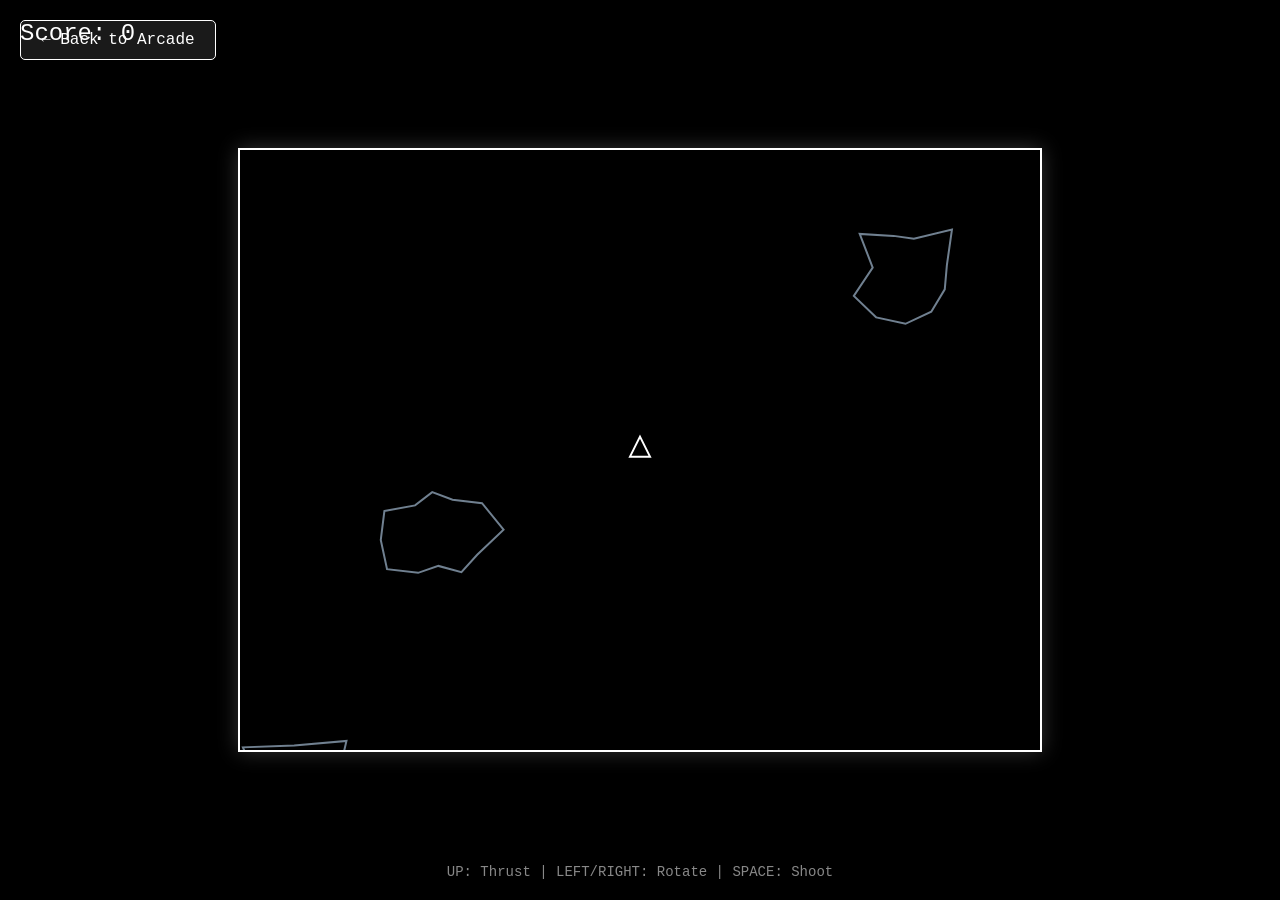
==== src/asteroids/index.html @ db2de7e1 "Add more games and main page" ====
<!DOCTYPE html>
<html lang="en">
<head>
    <meta charset="UTF-8">
    <meta name="viewport" content="width=device-width, initial-scale=1.0">
    <title>Asteroids</title>
    <style>
        body {
            margin: 0;
            background-color: #000;
            color: #fff;
            font-family: 'Courier New', Courier, monospace;
            display: flex;
            flex-direction: column;
            align-items: center;
            justify-content: center;
            height: 100vh;
            overflow: hidden;
        }
        canvas {
            border: 2px solid #fff;
            box-shadow: 0 0 20px rgba(255, 255, 255, 0.2);
        }
        .ui {
            position: absolute;
            top: 20px;
            left: 20px;
            pointer-events: none;
        }
        .score {
            font-size: 24px;
        }
        .game-over {
            position: absolute;
            display: none;
            text-align: center;
            background: rgba(0, 0, 0, 0.8);
            padding: 20px;
            border: 1px solid #fff;
        }
        .game-over h2 {
            font-size: 48px;
            margin: 0 0 20px 0;
        }
        .game-over p {
            font-size: 18px;
        }
        .restart-btn {
            background: #fff;
            color: #000;
            border: none;
            padding: 10px 20px;
            font-family: 'Courier New', Courier, monospace;
            font-weight: bold;
            cursor: pointer;
            margin-top: 20px;
        }
        .restart-btn:hover {
            background: #ccc;
        }
        .controls {
            position: absolute;
            bottom: 20px;
            color: #888;
            font-size: 14px;
        }
        .back-btn {
            position: absolute;
            top: 20px;
            left: 20px;
            padding: 10px 20px;
            background: rgba(255, 255, 255, 0.1);
            color: white;
            text-decoration: none;
            border: 1px solid white;
            border-radius: 5px;
            font-family: inherit;
            z-index: 1000;
            transition: background 0.3s;
        }
        .back-btn:hover {
            background: rgba(255, 255, 255, 0.3);
        }
    </style>
</head>
<body>

    <a href="../index.html" class="back-btn">← Back to Arcade</a>
    <div class="ui">
        <div class="score">Score: <span id="scoreVal">0</span></div>
    </div>

    <div id="gameOver" class="game-over">
        <h2>GAME OVER</h2>
        <p>Your score: <span id="finalScore">0</span></p>
        <button class="restart-btn" onclick="resetGame()">RESTART</button>
    </div>

    <canvas id="gameCanvas"></canvas>

    <div class="controls">
        UP: Thrust | LEFT/RIGHT: Rotate | SPACE: Shoot
    </div>

    <script>
        const canvas = document.getElementById('gameCanvas');
        const ctx = canvas.getContext('2d');
        const scoreElement = document.getElementById('scoreVal');
        const gameOverElement = document.getElementById('gameOver');
        const finalScoreElement = document.getElementById('finalScore');

        canvas.width = 800;
        canvas.height = 600;

        const FPS = 60;
        const SHIP_SIZE = 20;
        const TURN_SPEED = 360; // degrees per second
        const SHIP_THRUST = 5; // acceleration px/s
        const FRICTION = 0.7; // friction coefficient (0 = none, 1 = a lot)
        const LASER_MAX = 10; // max lasers on screen
        const LASER_SPD = 500; // pixels per second
        const LASER_DIST = 0.6; // max distance laser can travel (fraction of screen width)
        const ASTEROID_NUM = 3; // starting number of asteroids
        const ASTEROID_SIZE = 100; // starting size in pixels
        const ASTEROID_SPD = 50; // max starting speed in pixels per second
        const ASTEROID_VERT = 10; // average number of vertices on each asteroid
        const ASTEROID_JAG = 0.4; // jaggedness of asteroids (0 = none, 1 = lots)

        let score, ship, asteroids, lasers, gameRunning;

        function resetGame() {
            score = 0;
            scoreElement.innerText = score;
            gameOverElement.style.display = 'none';
            gameRunning = true;
            
            ship = newShip();
            asteroids = [];
            lasers = [];
            createAsteroidBelt();
            
            requestAnimationFrame(update);
        }

        function newShip() {
            return {
                x: canvas.width / 2,
                y: canvas.height / 2,
                r: SHIP_SIZE / 2,
                a: 90 / 180 * Math.PI, // convert to radians
                rot: 0,
                thrusting: false,
                thrust: { x: 0, y: 0 },
                dead: false
            };
        }

        function createAsteroidBelt() {
            asteroids = [];
            for (let i = 0; i < ASTEROID_NUM; i++) {
                let x, y;
                do {
                    x = Math.floor(Math.random() * canvas.width);
                    y = Math.floor(Math.random() * canvas.height);
                } while (distBetweenPoints(ship.x, ship.y, x, y) < ASTEROID_SIZE * 2 + ship.r);
                asteroids.push(newAsteroid(x, y, Math.ceil(ASTEROID_SIZE / 2)));
            }
        }

        function newAsteroid(x, y, r) {
            let lvlMult = 1 + score * 0.001;
            let asteroid = {
                x: x,
                y: y,
                xv: Math.random() * ASTEROID_SPD * lvlMult / FPS * (Math.random() < 0.5 ? 1 : -1),
                yv: Math.random() * ASTEROID_SPD * lvlMult / FPS * (Math.random() < 0.5 ? 1 : -1),
                r: r,
                a: Math.random() * Math.PI * 2,
                vert: Math.floor(Math.random() * (ASTEROID_VERT + 1) + ASTEROID_VERT / 2),
                offs: []
            };
            for (let i = 0; i < asteroid.vert; i++) {
                asteroid.offs.push(Math.random() * ASTEROID_JAG * 2 + 1 - ASTEROID_JAG);
            }
            return asteroid;
        }

        function distBetweenPoints(x1, y1, x2, y2) {
            return Math.sqrt(Math.pow(x2 - x1, 2) + Math.pow(y2 - y1, 2));
        }

        document.addEventListener('keydown', keyDown);
        document.addEventListener('keyup', keyUp);

        function keyDown(ev) {
            if (!gameRunning) return;
            switch(ev.keyCode) {
                case 32: // space (shoot)
                    shootLaser();
                    break;
                case 37: // left
                    ship.rot = TURN_SPEED / 180 * Math.PI / FPS;
                    break;
                case 38: // up
                    ship.thrusting = true;
                    break;
                case 39: // right
                    ship.rot = -TURN_SPEED / 180 * Math.PI / FPS;
                    break;
            }
        }

        function keyUp(ev) {
            if (!gameRunning) return;
            switch(ev.keyCode) {
                case 37: // left
                    ship.rot = 0;
                    break;
                case 38: // up
                    ship.thrusting = false;
                    break;
                case 39: // right
                    ship.rot = 0;
                    break;
            }
        }

        function shootLaser() {
            if (lasers.length < LASER_MAX) {
                lasers.push({
                    x: ship.x + 4 / 3 * ship.r * Math.cos(ship.a),
                    y: ship.y - 4 / 3 * ship.r * Math.sin(ship.a),
                    xv: LASER_SPD * Math.cos(ship.a) / FPS,
                    yv: -LASER_SPD * Math.sin(ship.a) / FPS,
                    dist: 0
                });
            }
        }

        function update() {
            if (!gameRunning) return;

            // Draw Space
            ctx.fillStyle = "black";
            ctx.fillRect(0, 0, canvas.width, canvas.height);

            // Thrust the ship
            if (ship.thrusting) {
                ship.thrust.x += SHIP_THRUST * Math.cos(ship.a) / FPS;
                ship.thrust.y -= SHIP_THRUST * Math.sin(ship.a) / FPS;

                // Draw thrust
                ctx.strokeStyle = "yellow";
                ctx.lineWidth = SHIP_SIZE / 10;
                ctx.beginPath();
                ctx.moveTo(
                    ship.x - ship.r * (2/3 * Math.cos(ship.a) + 0.5 * Math.sin(ship.a)),
                    ship.y + ship.r * (2/3 * Math.sin(ship.a) - 0.5 * Math.cos(ship.a))
                );
                ctx.lineTo(
                    ship.x - ship.r * 6/3 * Math.cos(ship.a),
                    ship.y + ship.r * 6/3 * Math.sin(ship.a)
                );
                ctx.lineTo(
                    ship.x - ship.r * (2/3 * Math.cos(ship.a) - 0.5 * Math.sin(ship.a)),
                    ship.y + ship.r * (2/3 * Math.sin(ship.a) + 0.5 * Math.cos(ship.a))
                );
                ctx.stroke();
            } else {
                ship.thrust.x -= FRICTION * ship.thrust.x / FPS;
                ship.thrust.y -= FRICTION * ship.thrust.y / FPS;
            }

            // Draw Ship
            ctx.strokeStyle = "white";
            ctx.lineWidth = SHIP_SIZE / 10;
            ctx.beginPath();
            ctx.moveTo(
                ship.x + 4 / 3 * ship.r * Math.cos(ship.a),
                ship.y - 4 / 3 * ship.r * Math.sin(ship.a)
            );
            ctx.lineTo(
                ship.x - ship.r * (2 / 3 * Math.cos(ship.a) + Math.sin(ship.a)),
                ship.y + ship.r * (2 / 3 * Math.sin(ship.a) - Math.cos(ship.a))
            );
            ctx.lineTo(
                ship.x - ship.r * (2 / 3 * Math.cos(ship.a) - Math.sin(ship.a)),
                ship.y + ship.r * (2 / 3 * Math.sin(ship.a) + Math.cos(ship.a))
            );
            ctx.closePath();
            ctx.stroke();

            // Draw Asteroids
            ctx.strokeStyle = "slategrey";
            ctx.lineWidth = SHIP_SIZE / 10;
            asteroids.forEach(ast => {
                ctx.beginPath();
                ctx.moveTo(
                    ast.x + ast.r * ast.offs[0] * Math.cos(ast.a),
                    ast.y + ast.r * ast.offs[0] * Math.sin(ast.a)
                );
                for (let j = 1; j < ast.vert; j++) {
                    ctx.lineTo(
                        ast.x + ast.r * ast.offs[j] * Math.cos(ast.a + j * Math.PI * 2 / ast.vert),
                        ast.y + ast.r * ast.offs[j] * Math.sin(ast.a + j * Math.PI * 2 / ast.vert)
                    );
                }
                ctx.closePath();
                ctx.stroke();
            });

            // Draw Lasers
            ctx.fillStyle = "salmon";
            lasers.forEach((laser, i) => {
                ctx.beginPath();
                ctx.arc(laser.x, laser.y, SHIP_SIZE / 15, 0, Math.PI * 2, false);
                ctx.fill();
            });

            // Detect Laser hits on Asteroids
            for (let i = asteroids.length - 1; i >= 0; i--) {
                let ax = asteroids[i].x;
                let ay = asteroids[i].y;
                let ar = asteroids[i].r;

                for (let j = lasers.length - 1; j >= 0; j--) {
                    let lx = lasers[j].x;
                    let ly = lasers[j].y;
                    if (distBetweenPoints(ax, ay, lx, ly) < ar) {
                        // Destroy asteroid and laser
                        destroyAsteroid(i);
                        lasers.splice(j, 1);
                        break;
                    }
                }
            }

            // Detect Asteroid hits on Ship
            asteroids.forEach(ast => {
                if (distBetweenPoints(ship.x, ship.y, ast.x, ast.y) < ship.r + ast.r) {
                    gameOver();
                }
            });

            function destroyAsteroid(index) {
                let x = asteroids[index].x;
                let y = asteroids[index].y;
                let r = asteroids[index].r;

                if (r === Math.ceil(ASTEROID_SIZE / 2)) {
                    asteroids.push(newAsteroid(x, y, Math.ceil(ASTEROID_SIZE / 4)));
                    asteroids.push(newAsteroid(x, y, Math.ceil(ASTEROID_SIZE / 4)));
                    score += 20;
                } else if (r === Math.ceil(ASTEROID_SIZE / 4)) {
                    asteroids.push(newAsteroid(x, y, Math.ceil(ASTEROID_SIZE / 8)));
                    asteroids.push(newAsteroid(x, y, Math.ceil(ASTEROID_SIZE / 8)));
                    score += 50;
                } else {
                    score += 100;
                }
                asteroids.splice(index, 1);
                scoreElement.innerText = score;

                if (asteroids.length === 0) {
                    createAsteroidBelt();
                }
            }

            function gameOver() {
                gameRunning = false;
                finalScoreElement.innerText = score;
                gameOverElement.style.display = 'block';
            }

            // Move ship
            ship.a += ship.rot;
            ship.x += ship.thrust.x;
            ship.y += ship.thrust.y;

            // Handle screen wrap
            if (ship.x < 0 - ship.r) ship.x = canvas.width + ship.r;
            else if (ship.x > canvas.width + ship.r) ship.x = 0 - ship.r;
            if (ship.y < 0 - ship.r) ship.y = canvas.height + ship.r;
            else if (ship.y > canvas.height + ship.r) ship.y = 0 - ship.r;

            // Move lasers
            for (let i = lasers.length - 1; i >= 0; i--) {
                // distance traveled
                lasers[i].dist += Math.sqrt(Math.pow(lasers[i].xv, 2) + Math.pow(lasers[i].yv, 2));
                
                // wrap laser
                lasers[i].x += lasers[i].xv;
                lasers[i].y += lasers[i].yv;
                if (lasers[i].x < 0) lasers[i].x = canvas.width;
                else if (lasers[i].x > canvas.width) lasers[i].x = 0;
                if (lasers[i].y < 0) lasers[i].y = canvas.height;
                else if (lasers[i].y > canvas.height) lasers[i].y = 0;

                if (lasers[i].dist > LASER_DIST * canvas.width) {
                    lasers.splice(i, 1);
                }
            }

            // Move asteroids
            asteroids.forEach(ast => {
                ast.x += ast.xv;
                ast.y += ast.yv;
                if (ast.x < 0 - ast.r) ast.x = canvas.width + ast.r;
                else if (ast.x > canvas.width + ast.r) ast.x = 0 - ast.r;
                if (ast.y < 0 - ast.r) ast.y = canvas.height + ast.r;
                else if (ast.y > canvas.height + ast.r) ast.y = 0 - ast.r;
            });

            requestAnimationFrame(update);
        }

        resetGame();
    </script>
</body>
</html>
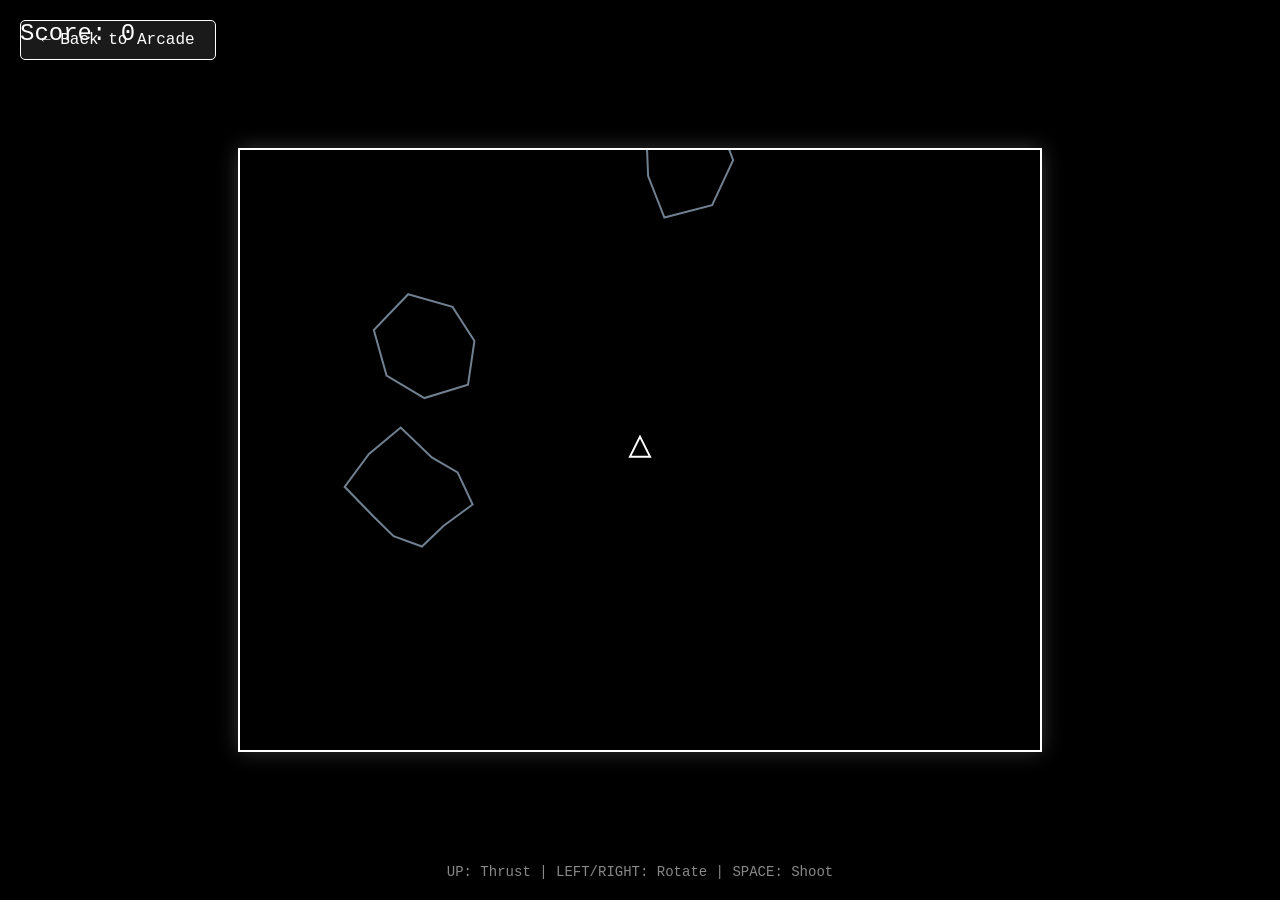
==== commit adce8afb: "controls" ====
--- a/src/asteroids/index.html
+++ b/src/asteroids/index.html
@@ -64,6 +64,55 @@
             color: #888;
             font-size: 14px;
         }
+        .mobile-controls {
+            display: none;
+            position: absolute;
+            bottom: 30px;
+            width: 100%;
+            justify-content: center;
+            align-items: center;
+            gap: 40px;
+            z-index: 100;
+        }
+        .dpad {
+            display: grid;
+            grid-template-columns: repeat(3, 60px);
+            grid-template-rows: repeat(2, 60px);
+            gap: 5px;
+        }
+        .ctrl-btn {
+            width: 60px;
+            height: 60px;
+            background: rgba(255, 255, 255, 0.2);
+            border: 2px solid white;
+            border-radius: 10px;
+            color: white;
+            font-weight: bold;
+            display: flex;
+            align-items: center;
+            justify-content: center;
+            user-select: none;
+            cursor: pointer;
+            -webkit-tap-highlight-color: transparent;
+        }
+        .ctrl-btn:active {
+            background: rgba(255, 255, 255, 0.5);
+        }
+        .shoot-btn {
+            width: 80px;
+            height: 80px;
+            border-radius: 50%;
+            background: rgba(255, 0, 0, 0.3);
+            border: 3px solid salmon;
+            color: salmon;
+        }
+        .shoot-btn:active {
+            background: salmon;
+            color: white;
+        }
+        @media (max-width: 768px) {
+            .mobile-controls { display: flex; }
+        }
         .back-btn {
             position: absolute;
             top: 20px;
@@ -85,9 +134,18 @@
 </head>
 <body>
 
-    <a href="../index.html" class="back-btn">← Back to Arcade</a>
+    <a href="../../index.html" class="back-btn">← Back to Arcade</a>
     <div class="ui">
         <div class="score">Score: <span id="scoreVal">0</span></div>
+    </div>
+
+    <div class="mobile-controls">
+        <div class="dpad">
+            <div style="grid-column: 2" class="ctrl-btn" onmousedown="setThrust(true)" onmouseup="setThrust(false)" ontouchstart="setThrust(true)" ontouchend="setThrust(false)">↑</div>
+            <div style="grid-row: 2; grid-column: 1" class="ctrl-btn" onmousedown="setRot(1)" onmouseup="setRot(0)" ontouchstart="setRot(1)" ontouchend="setRot(0)">←</div>
+            <div style="grid-row: 2; grid-column: 3" class="ctrl-btn" onmousedown="setRot(-1)" onmouseup="setRot(0)" ontouchstart="setRot(-1)" ontouchend="setRot(0)">→</div>
+        </div>
+        <div class="ctrl-btn shoot-btn" onmousedown="shootLaser()" ontouchstart="shootLaser()">FIRE</div>
     </div>
 
     <div id="gameOver" class="game-over">
@@ -192,6 +250,17 @@
         document.addEventListener('keydown', keyDown);
         document.addEventListener('keyup', keyUp);
 
+        function setRot(dir) {
+            if (!gameRunning) return;
+            if (dir === 0) ship.rot = 0;
+            else ship.rot = dir * TURN_SPEED / 180 * Math.PI / FPS;
+        }
+
+        function setThrust(val) {
+            if (!gameRunning) return;
+            ship.thrusting = val;
+        }
+
         function keyDown(ev) {
             if (!gameRunning) return;
             switch(ev.keyCode) {
@@ -199,13 +268,13 @@
                     shootLaser();
                     break;
                 case 37: // left
-                    ship.rot = TURN_SPEED / 180 * Math.PI / FPS;
+                    setRot(1);
                     break;
                 case 38: // up
-                    ship.thrusting = true;
+                    setThrust(true);
                     break;
                 case 39: // right
-                    ship.rot = -TURN_SPEED / 180 * Math.PI / FPS;
+                    setRot(-1);
                     break;
             }
         }
@@ -214,13 +283,13 @@
             if (!gameRunning) return;
             switch(ev.keyCode) {
                 case 37: // left
-                    ship.rot = 0;
+                    setRot(0);
                     break;
                 case 38: // up
-                    ship.thrusting = false;
+                    setThrust(false);
                     break;
                 case 39: // right
-                    ship.rot = 0;
+                    setRot(0);
                     break;
             }
         }
